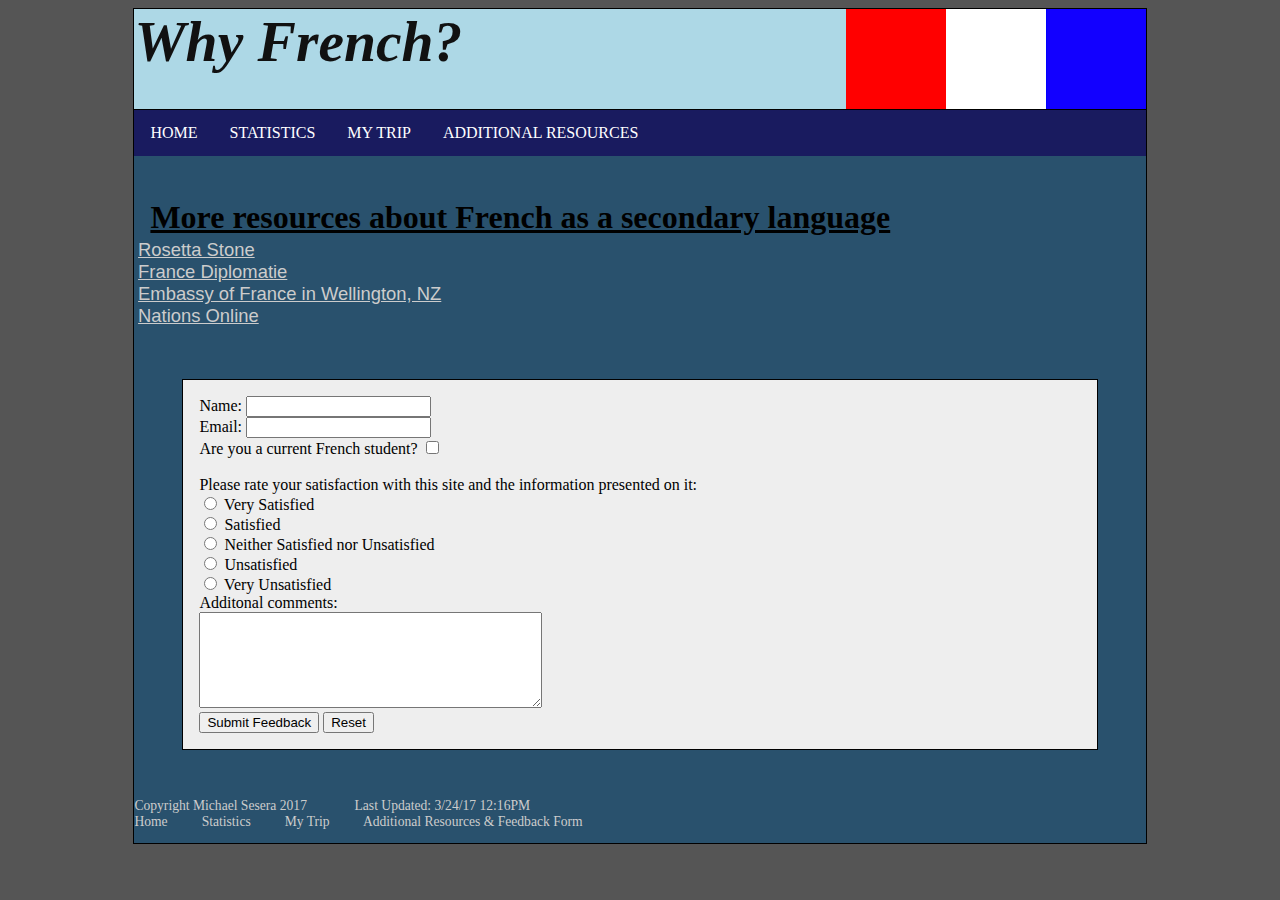
==== form.html @ 09eb2c09 "First real update" ====
<!DOCTYPE html>
<html lang="en">
<head>
<meta charset="utf-8">
<title>Statistics</title>
<link rel="stylesheet" href="main.css">
</head>
<body>
<div id="formWrapper">
	<header>
		<h1>Why French?</h1>
	</header>
	<nav>
		<ul>
			<li><a href="index.html">HOME</a></li>
			<li><a href="stats.html">STATISTICS</a></li>
			<li><a href="mytrip.html">MY TRIP</a></li>
			<li><a href="form.html">ADDITIONAL RESOURCES</a></li>
		</ul>
	</nav>
	
	<main>
		<h2>More resources about French as a secondary language</h2>
		<p><a href="http://www.rosettastone.com/lp/french/why-learn-french/">Rosetta Stone</a><br>
			<a href="http://www.diplomatie.gouv.fr/en/french-foreign-policy/francophony/promoting-french-around-the-world-7721/article/10-good-reasons-for-learning">France Diplomatie</a><br>
			<a href="http://www.ambafrance-nz.org/17-good-reasons-to-learn-French">Embassy of France in Wellington, NZ</a><br>
			<a href="http://www.nationsonline.org">Nations Online</a>
		</p>
	</main>
	
	<form method="get" name="feedback" action="mailto:msesera@student.sussex.edu">
		Name: <input type="text" name="name" required="required"><br>
		Email: <input type="text" name="email" required="required"><br>
		Are you a current French student? <input type="checkbox" name="currentStudent" value="yes"><br><br>
		Please rate your satisfaction with this site and the information presented on it: <br>
		<input type="radio" name="satisfy" value="VSat"> Very Satisfied <br>
		<input type="radio" name="satisfy" value="Sat"> Satisfied <br>
		<input type="radio" name="satisfy" value="Neither"> Neither Satisfied nor Unsatisfied <br>
		<input type="radio" name="satisfy" value="USat"> Unsatisfied <br>
		<input type="radio" name="satisfy" value="VUSat"> Very Unsatisfied <br>
		
		Additonal comments: <br>
		<textarea name="adComments" rows="6" cols="40"></textarea><br>
		<input type="hidden" name="send" value="msesera@student.sussex.edu">
		
		<input type="submit" value="Submit Feedback"> <input type="reset">
	</form>
	
	
	
	<footer>
		<p>Copyright Michael Sesera 2017 &nbsp;&nbsp;&nbsp;&nbsp;&nbsp;&nbsp;&nbsp;&nbsp;&nbsp;&nbsp;&nbsp;&nbsp; Last Updated: 3/24/17 12:16PM <br>
			<a href="home.html">Home</a>&nbsp;&nbsp;&nbsp;&nbsp;&nbsp;&nbsp;&nbsp;&nbsp;&nbsp;
			<a href="stats.html">Statistics</a>&nbsp;&nbsp;&nbsp;&nbsp;&nbsp;&nbsp;&nbsp;&nbsp;&nbsp;
			<a href="mytrip.html">My Trip</a>&nbsp;&nbsp;&nbsp;&nbsp;&nbsp;&nbsp;&nbsp;&nbsp;&nbsp;
			<a href="form.html">Additional Resources & Feedback Form</a></p>
		
	</footer>
</div>
</body>
</html>
---- main.css ----
#wrapper{
	width:80%;
	margin: auto;
	border: 1px solid black;
	background-color: #032741;
	min-width: 900px;
}

#formWrapper{
	width:80%;
	margin: auto;
	border: 1px solid black;
	background-color: #29516D;
	min-width: 900px;
}

body{
	background-color: #555555;
}

header{
	height: 100px;
	background-color: lightblue;
	background-image: url(Images/frHeader.png);
	background-repeat: no-repeat;
	background-position: right top;
	margin-top: 0;
	border-bottom: 1px solid black;
}

header h1{
	color: #111111;
	font-family: Papyrus, Garamond, serif;
	font-size: 3.6em;
	font-style: oblique;
	margin-top: 0;
}

nav ul{
	background-color: #191B5F;
	margin: 0;
	padding: 0;
	list-style-type: none;
	overflow: hidden;
}

nav li{
	float: left;
}

li a{
	display: block;
	color: white;
	text-align: center;
	padding: 14px 16px;
	text-decoration: none;
}

li a:hover{
	background-color: #090B47;
}

main{
	background-color: #29516D;
	margin-right: 210px;
}

main h2{
	font-family: Garamond, "Times New Roman", serif;
	font-size: 2em;
	color: black;
	padding-top: 0.5em;
	padding-left: 0.5em;
	margin-bottom: 0;
	text-decoration: underline;
}

main p{
	margin: 0;
	font-family: Arial, sans-serif;
	color: black;
	font-size: 1.15em;
	padding: 0.2em;
}

main a{
	color: #CCCCCC
}

.thumbs{
	margin-top: 4em;
	width: 150px;
	float: right;
}

.thumbs a{
	margin: auto;
}

table{
	border: none;
	border-spacing: 0;
	text-align: center;
	background-color: #EEEEEE;
	color: black;
	margin: auto;
}

th{
	background-color: #AAAAAA;
	color: black;
	padding: 0.3em;
}

td{
	padding-left: 0.2em;
	padding-right: 0.2em;
}

tr:nth-of-type(even){
	background-color: #CCCCCC;
}

#tabCap{
	background-color: #EEEEEE;
	font-family: Arial, sans-serif;
	font-size: 1.3em;
	font-weight: bold;
}

.row{
	background-color: lightblue;
	font-weight: bold;
}

#FRight{
	float: right;
}

footer{
	/*background-color: #29516D;*/
	margin: 0;
}

footer p{
	color: #CCCCCC;
	font-size: 0.85em;
}

footer a{
	text-decoration: none;
	color: #CCCCCC;
}

form{
	margin: 3em;
	border: 1px solid black;
	background-color: #EEEEEE;
	color: black;
	padding: 1em;
}
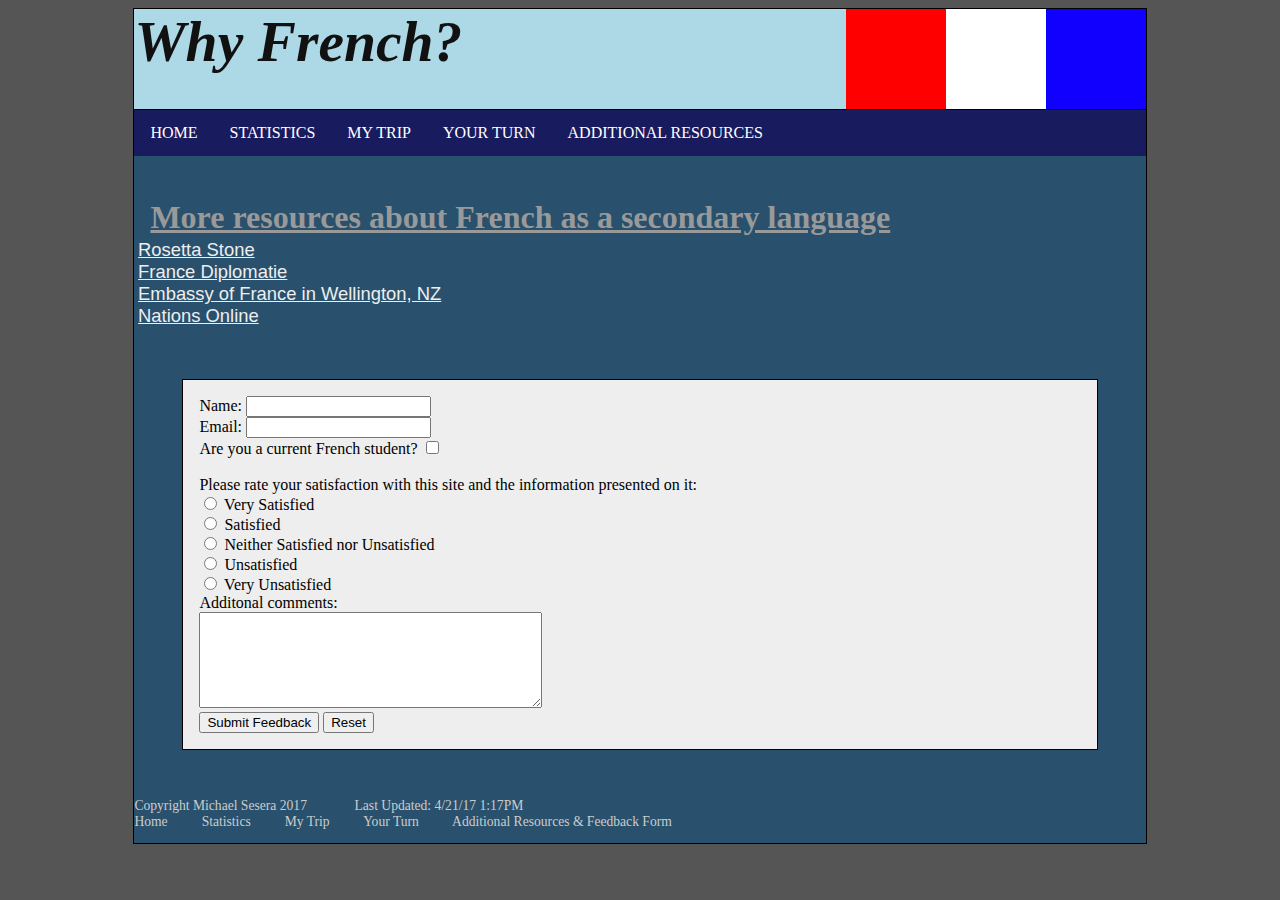
==== commit cf853bc0: "Added P4" ====
--- a/form.html
+++ b/form.html
@@ -15,6 +15,7 @@
 			<li><a href="index.html">HOME</a></li>
 			<li><a href="stats.html">STATISTICS</a></li>
 			<li><a href="mytrip.html">MY TRIP</a></li>
+			<li><a href="learning.html">YOUR TURN</a></li>
 			<li><a href="form.html">ADDITIONAL RESOURCES</a></li>
 		</ul>
 	</nav>
@@ -49,10 +50,11 @@
 	
 	
 	<footer>
-		<p>Copyright Michael Sesera 2017 &nbsp;&nbsp;&nbsp;&nbsp;&nbsp;&nbsp;&nbsp;&nbsp;&nbsp;&nbsp;&nbsp;&nbsp; Last Updated: 3/24/17 12:16PM <br>
+		<p>Copyright Michael Sesera 2017 &nbsp;&nbsp;&nbsp;&nbsp;&nbsp;&nbsp;&nbsp;&nbsp;&nbsp;&nbsp;&nbsp;&nbsp; Last Updated: 4/21/17 1:17PM <br>
 			<a href="home.html">Home</a>&nbsp;&nbsp;&nbsp;&nbsp;&nbsp;&nbsp;&nbsp;&nbsp;&nbsp;
 			<a href="stats.html">Statistics</a>&nbsp;&nbsp;&nbsp;&nbsp;&nbsp;&nbsp;&nbsp;&nbsp;&nbsp;
 			<a href="mytrip.html">My Trip</a>&nbsp;&nbsp;&nbsp;&nbsp;&nbsp;&nbsp;&nbsp;&nbsp;&nbsp;
+			<a href="learning.html">Your Turn</a>&nbsp;&nbsp;&nbsp;&nbsp;&nbsp;&nbsp;&nbsp;&nbsp;&nbsp;
 			<a href="form.html">Additional Resources & Feedback Form</a></p>
 		
 	</footer>
--- a/main.css
+++ b/main.css
@@ -12,6 +12,13 @@
 	border: 1px solid black;
 	background-color: #29516D;
 	min-width: 900px;
+}
+
+.imgThumbs{
+	float:right;
+	margin-top: 2.5em;
+	margin-right: 0.5em;
+	margin-left: 0.5em;
 }
 
 body{
@@ -68,7 +75,7 @@
 main h2{
 	font-family: Garamond, "Times New Roman", serif;
 	font-size: 2em;
-	color: black;
+	color: #999999;
 	padding-top: 0.5em;
 	padding-left: 0.5em;
 	margin-bottom: 0;
@@ -78,13 +85,13 @@
 main p{
 	margin: 0;
 	font-family: Arial, sans-serif;
-	color: black;
+	color: #999999;
 	font-size: 1.15em;
 	padding: 0.2em;
 }
 
 main a{
-	color: #CCCCCC
+	color: #EEEEEE;
 }
 
 .thumbs{
@@ -160,3 +167,7 @@
 	padding: 1em;
 }
 
+#photosMain{
+	margin-right: 0;
+}
+
